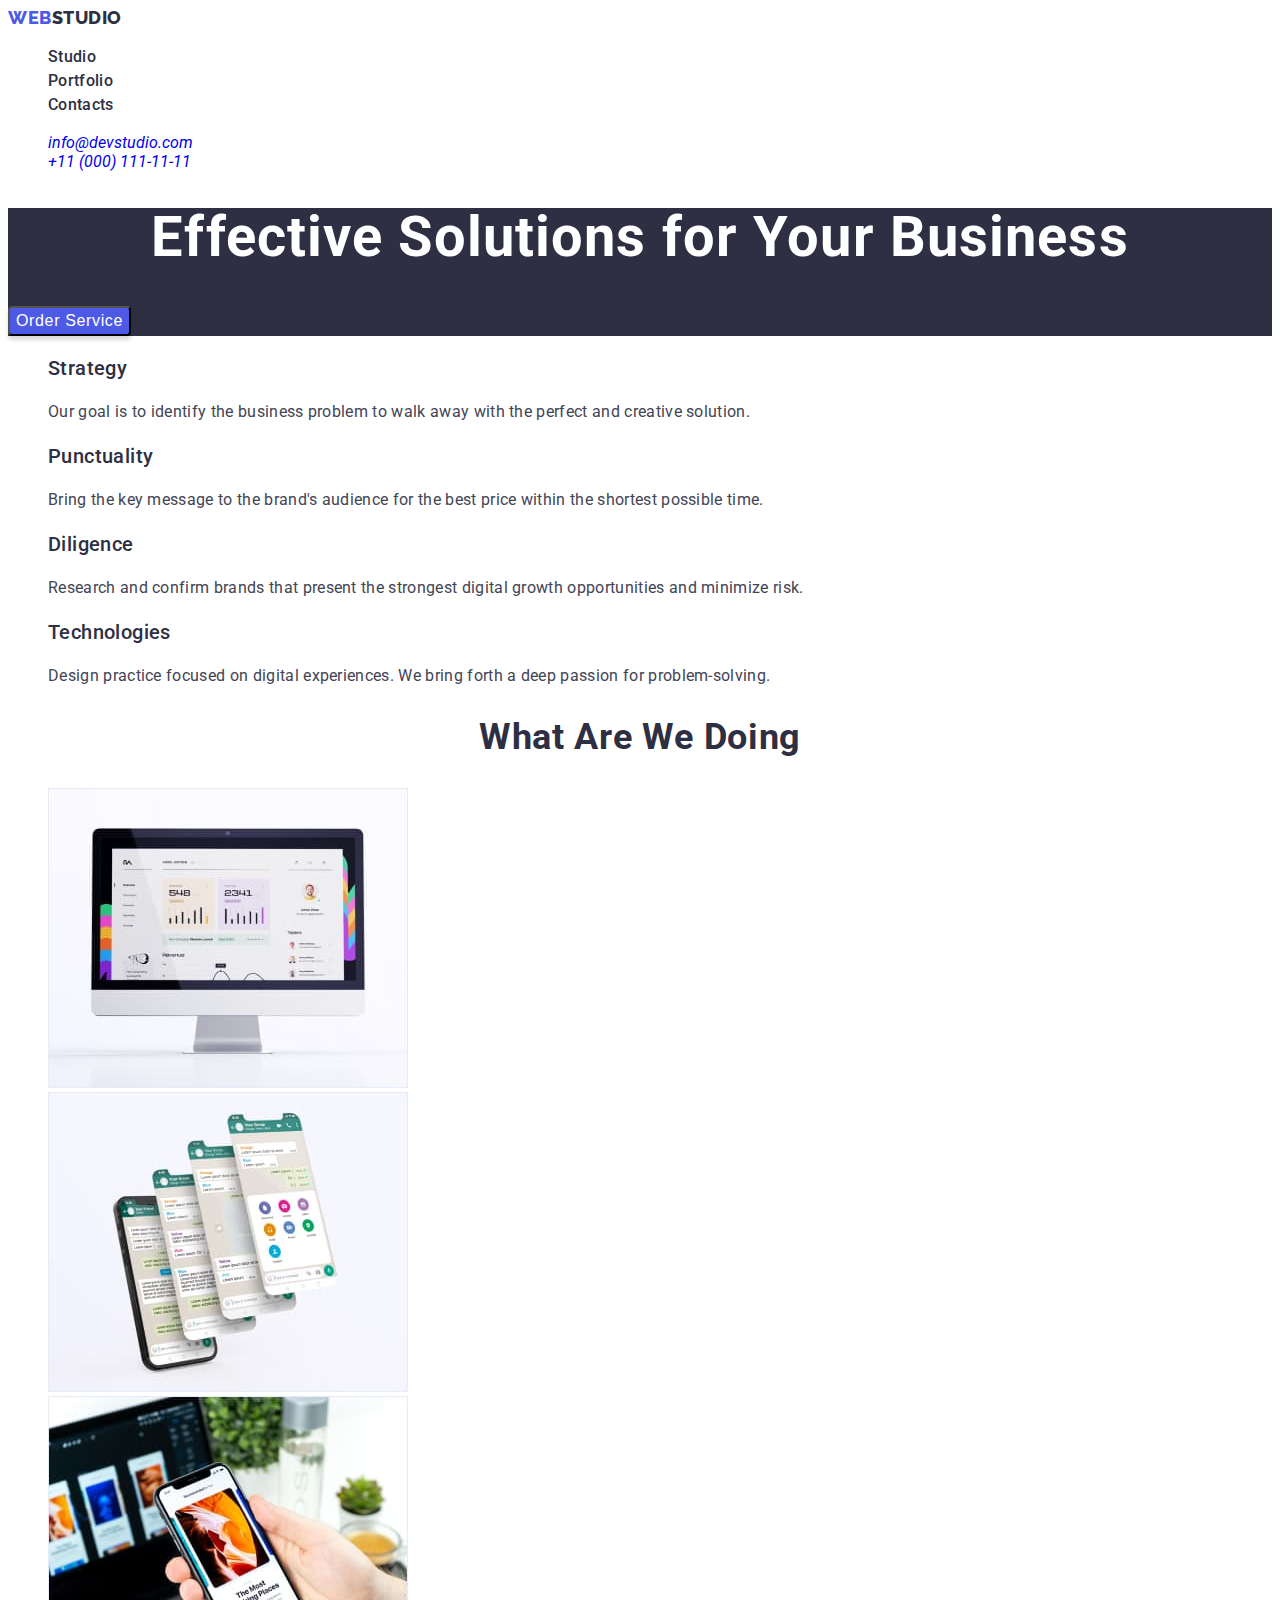
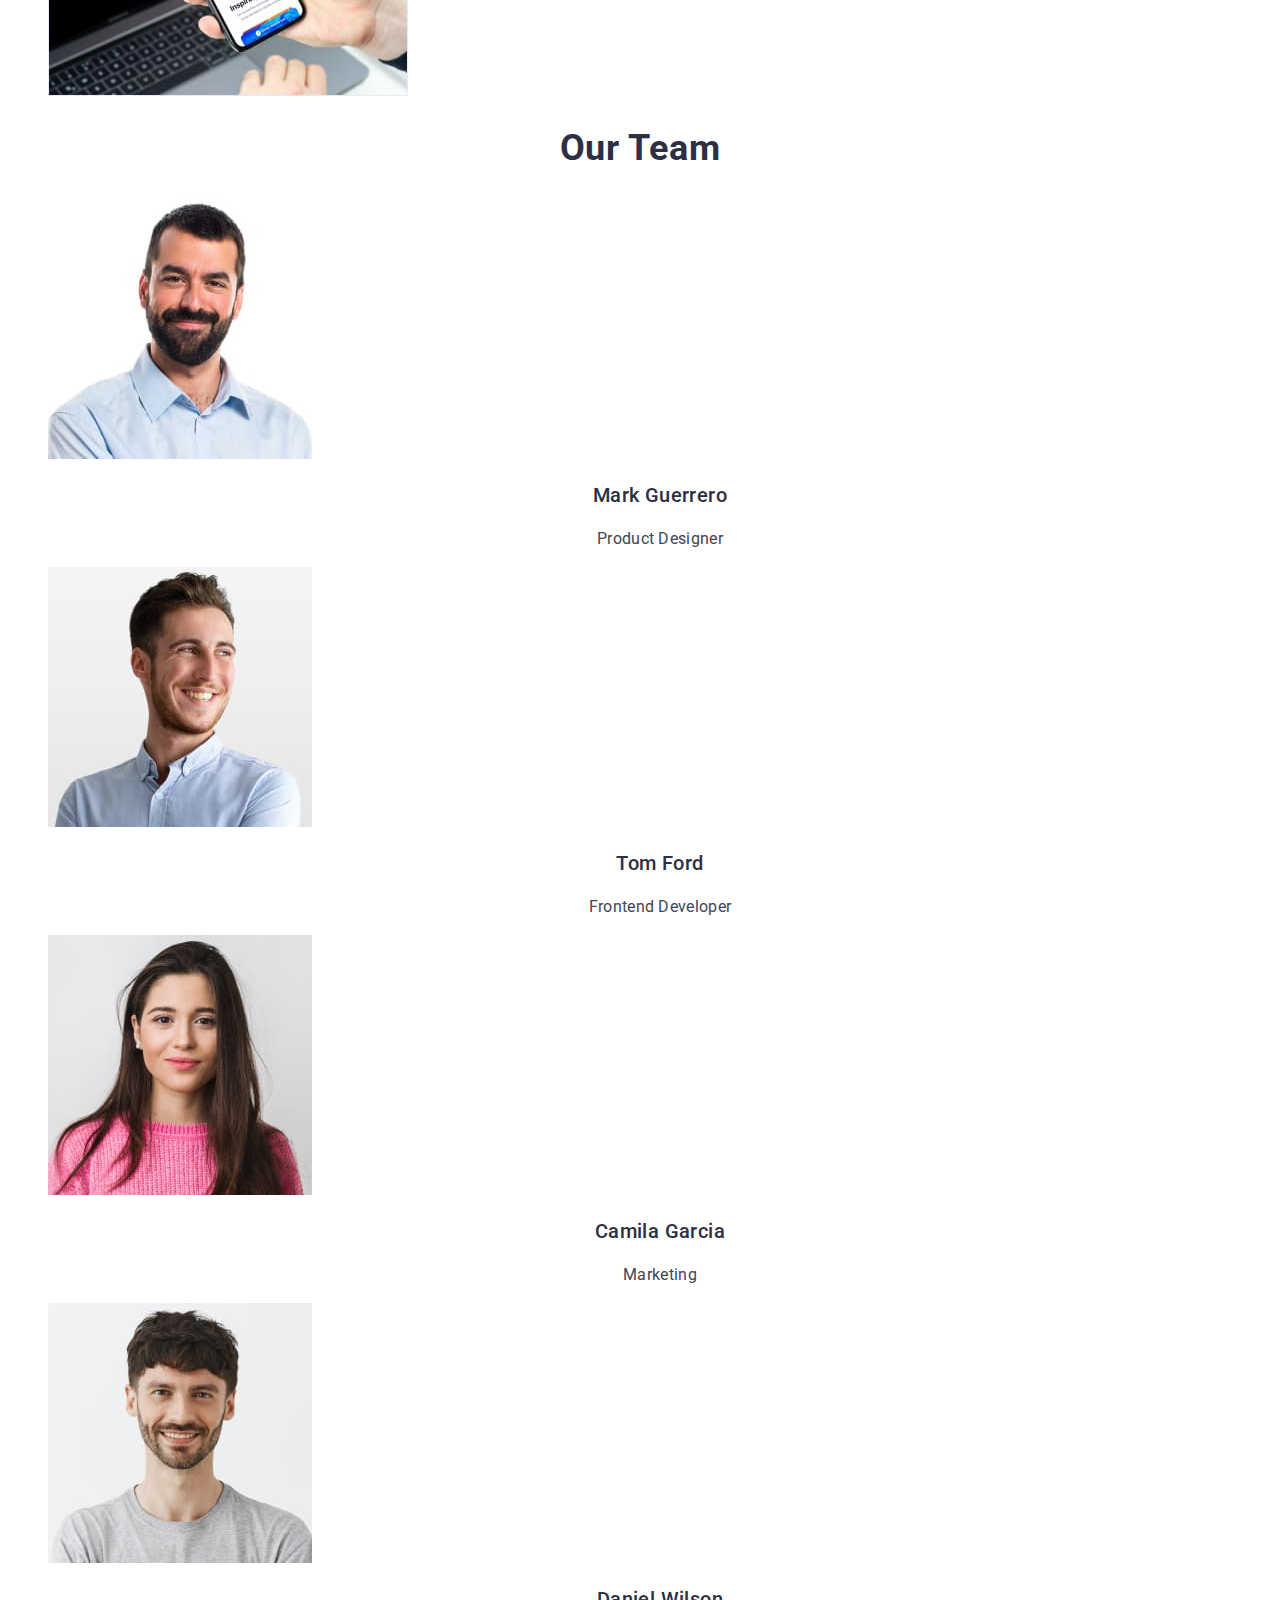
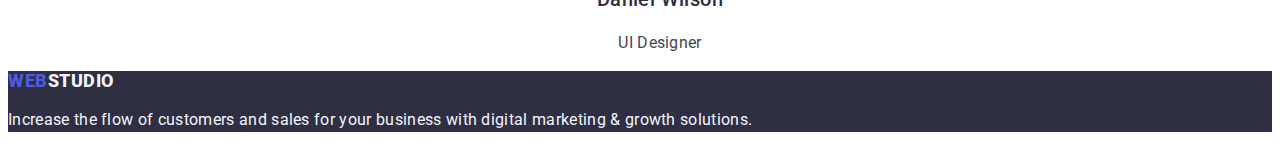
==== index.html @ 1d921d9d "2222" ====
<!DOCTYPE html>
<html lang="en">
<head>
    <meta charset="UTF-8">
    <meta http-equiv="X-UA-Compatible" content="IE=edge">
    <meta name="viewport" content="width=device-width, initial-scale=1.0">
    <title>Homework</title>
    <link rel="preconnect" href="https://fonts.googleapis.com">
<link rel="preconnect" href="https://fonts.gstatic.com" crossorigin>
<link href="https://fonts.googleapis.com/css2?family=Raleway:wght@800&family=Roboto:wght@400;500;700&display=swap" rel="stylesheet">
    <link rel="stylesheet" href="./css/styles.css" />
</head>
<body>
    <!-- =============== HEADER =============== -->
<header class="page-header">
    <nav class="page-navigation">
    <a class="logo link" href="./index.html" rel="noopener noreferrer" target="_blank">Web<span class="logo_2">Studio</span></a>
            <ul class="nav-list">
            <li class="nav-item">
                <a class="nav-link link" href="./index.html" target="_blank" rel="noopener noreferrer">Studio</a></li>
            <li class="nav-item">
                <a class="nav-link link" href="./portfolio.html" rel="noopener noreferrer" target="_blank">Portfolio</a></li>
            <li class="nav-item">
                <a class="nav-link link" href="" rel="noopener noreferrer" target="_blank">Contacts</a></li>
        </ul>
          </nav>
    <address class="page-address">
        <ul class="address-list">
            <li class="address-item">
                <a class="header-email link" href="mailto:info@devstudio.com">info@devstudio.com</a></li>
            <li class="address-item">
                <a class="header-phone link" href="tel:+110001111111">+11 (000) 111-11-11</a></li>
        </ul>
    </address>
</header>
<main>
    <!-- =============== HERO =============== -->
    <section class="hero-section">
        <h1 class="hero-title">Effective Solutions
            for Your Business</h1>
            <button class="hero-btn" type="button">Order Service</button>
    </section>
    <!-- =============== ADVANTAGES =============== -->
    <section class="advantages-section">
        <h2 hidden>ADVANTAGES</h2>
        <ul class="advantages-list">
            <li class="advantages-item">
                <h3 class="advantages-title">
                    Strategy
                </h3>
                <p class="advantages-suptitle">Our goal is to identify the business
                    problem to walk away with the perfect and creative solution. </p>
            </li>
            <li class="advantages-item">
                <h3 class="advantages-title">
                    Punctuality 
                </h3>
                <p class="advantages-suptitle">Bring the key message to the brand's audience for the best price within the shortest possible time.</p>
            </li>
            <li class="advantages-item">
                <h3 class="advantages-title">
                    Diligence
                </h3>
                <p class="advantages-suptitle">Research and confirm brands that present the strongest digital growth opportunities and minimize risk.</p>
            </li>
            <li class="advantages-item">
                <h3 class="advantages-title">
                    Technologies  
                </h3>
                <p class="advantages-suptitle">Design practice focused on digital experiences. We bring forth a deep passion for problem-solving.</p>
            </li>
        </ul>
    </section>
    <!-- =============== ACTIVITY =============== -->
    <section class="activity-section">
        <h2 class="activity-title">What are we doing</h2>
        <ul class="activity-list">
            <li class="activity-item">
                <img class="activity-img" src="./images/image1.jpg" alt="computer's version" width="360">
            </li>
            <li class="activity-item">
                <img class="activity-img" src="./images/image2.jpg" alt="massenger's version" width="360">
            </li>
            <li class="activity-item">
                <img class="activity-img" src="./images/image3.jpg" alt="mobile's version" width="360">
            </li>
        </ul>
    </section>
    <!-- =============== OUR TEAM =============== -->
    <section class="team-section">
<h2 class="team-title">Our Team</h2>
<ul class="team-list">
    <li class="team-item">
        <img class="team-img" src="./images/image4.jpg" alt="Mark's photo" width="264">
        <h3 class="team-name">Mark Guerrero</h3>
        <p class="team-suptitle">Product Designer</p>
    </li>
    <li class="team-item">
        <img class="team-img" src="./images/image5.jpg" alt="Tom's photo" width="264">
        <h3 class="team-name">Tom Ford</h3>
        <p class="team-suptitle">Frontend Developer</p>
    </li>
    <li class="team-item">
        <img class="team-img" src="./images/image6.jpg" alt="Camila's photo" width="264">
        <h3 class="team-name">Camila Garcia</h3>
        <p class="team-suptitle">Marketing</p>
    </li>
    <li class="team-item">
        <img class="team-img" src="./images/image7.jpg" alt="Daniel's photo" width="264">
        <h3 class="team-name">Daniel Wilson</h3>
        <p class="team-suptitle">UI Designer</p>
    </li>
</ul>
    </section>
</main>
<!-- =============== FOOTER =============== -->
    <footer class="footer-section">
        <a class="footer-logo link" href="./index.html" rel="noopener noreferrer" target="_blank">Web<span
                class="footer-logo_2">Studio</span></a>
            <p class="footer-suptitle">Increase the flow of customers and sales for your business with digital marketing & growth solutions.</p>
    </footer>
 
</body>
</html>
---- css/styles.css ----
:root 
{}

body 
{font-family: "Roboto", sans-serif;
    background-color: #FFFFFF;
font-style: normal;}

.link {text-decoration: none;
list-style: none;}

    /* ========= HEADER ========= */
.logo 
{font-family: 'Raleway';
    font-weight: 800;
    font-size: 18px;
    line-height: 1.16;
    display: flex;
    align-items: center;
    letter-spacing: 0.03em;
    text-transform: uppercase;
    color: #4D5AE5;}

    .logo_2 
    {font-family: 'Raleway';
        font-weight: 800;
        font-size: 18px;
        line-height: 1.16;
        display: flex;
        align-items: center;
        letter-spacing: 0.03em;
        text-transform: uppercase;    
        color: #2E2F42;}
.nav-list
{list-style: none;}

 .nav-link 
 {  font-weight: 500;
    font-size: 16px;
    line-height: 1.5;
    letter-spacing: 0.02em;
    color: #2E2F42;}

    .address-list 
    {list-style: none;}
    
    .header-email .header-phone
    {
      font-style: normal;
        font-weight: 400;
        font-size: 16px;
        line-height: 1.5;
            letter-spacing: 0.02em;
        color: #434455;}

        /* ========= HERO ========= */
      .hero-section
        {background-color: #2E2F42;}

     .hero-title 
        {font-weight: 700;
            font-size: 56px;
            line-height: 1.07;
            text-align: center;
            letter-spacing: 0.02em;
                    color: #FFFFFF;}

    .hero-btn
      {font-weight: 500;
         font-size: 16px;
        line-height: 1.5;
      display: flex;
    align-items: center;
       letter-spacing: 0.04em;
        color: #FFFFFF;
           background-color: #4D5AE5;
     box-shadow: 0px 4px 4px rgba(0, 0, 0, 0.15);
     border-radius: 4px; 
    cursor: pointer;
     } 
        
    .hero-btn:hover,
        .hero-btn:focus
        {
          background-color: #404BBF;} 

        /* ========= ADVANTAGES ========= */
        .advantages-list 
        {list-style: none;}

        .advantages-title
        {font-weight: 500;
          font-size: 20px;
          line-height: 1.2;
          letter-spacing: 0.02em;      
          color: #2E2F42;}

          .advantages-suptitle
          {font-weight: 400;
            font-size: 16px;
            line-height: 1.5;
           letter-spacing: 0.02em;
           color: #434455;}

           /* ========= ACTIVITY ========= */
.activity-title
{font-weight: 700;
  font-size: 36px;
  line-height: 1.11;
  text-align: center;
  letter-spacing: 0.02em;
  text-transform: capitalize;
  color: #2E2F42;}

.activity-list
{list-style: none;}

 /* ========= OUR TEAM ========= */

.team-title
{font-weight: 700;
  font-size: 36px;
  line-height: 1.11;
  text-align: center;
  letter-spacing: 0.02em;
  text-transform: capitalize;
  color: #2E2F42;}

  .team-list
  {list-style: none;}

  .team-name
  {font-weight: 500;
    font-size: 20px;
    line-height: 24px;
    text-align: center;
    letter-spacing: 0.02em;
      color: #2E2F42;}

      .team-suptitle
      {font-weight: 400;
        font-size: 16px;
        line-height: 24px;
              text-align: center;
        letter-spacing: 0.02em;
              color: #434455;}

/* ========= FOOTER ========= */
.footer-section
{background-color: #2E2F42;}

.footer-logo
{font-weight: 800;
  font-size: 18px;
  line-height: 1.16;
  display: flex;
  align-items: center;
  letter-spacing: 0.03em;
  text-transform: uppercase;
  color: #4D5AE5;}

  .footer-logo_2
  {font-weight: 800;
    font-size: 18px;
    line-height: 1.16;
     display: flex;
    align-items: center;
    letter-spacing: 0.03em;
    text-transform: uppercase;
      color: #F4F4FD;}

  .footer-suptitle
  {font-weight: 400;
    font-size: 16px;
    line-height: 1.5; 
    letter-spacing: 0.02em;
    color: #F4F4FD;}

    /* ========= PORTFOLIO ========= */

    .portfolio-btn-list
    {list-style: none;}

    .portfolio-btn
    {font-weight: 500;
      font-size: 16px;
      line-height: 1.5;
          display: flex;
      align-items: center;
      text-align: center;
      letter-spacing: 0.04em;
          color: #4D5AE5;
        background-color: #F4F4FD;
      padding: 12px 24px;}

      .portfolio-btn:hover,
      .portfolio-btn:focus
      {background-color: #404BBF;
        color: #FFFFFF;      }

.portfolio-image-list
{list-style: none;}

.portfolio-image-title
{font-weight: 500;
  font-size: 20px;
  line-height: 1.2;
  letter-spacing: 0.02em;
  color: #2E2F42;}

  .portfolio-image-suptitle
  {font-weight: 400;
    font-size: 16px;
    line-height: 1.5;
      letter-spacing: 0.02em;
      color: #434455;}
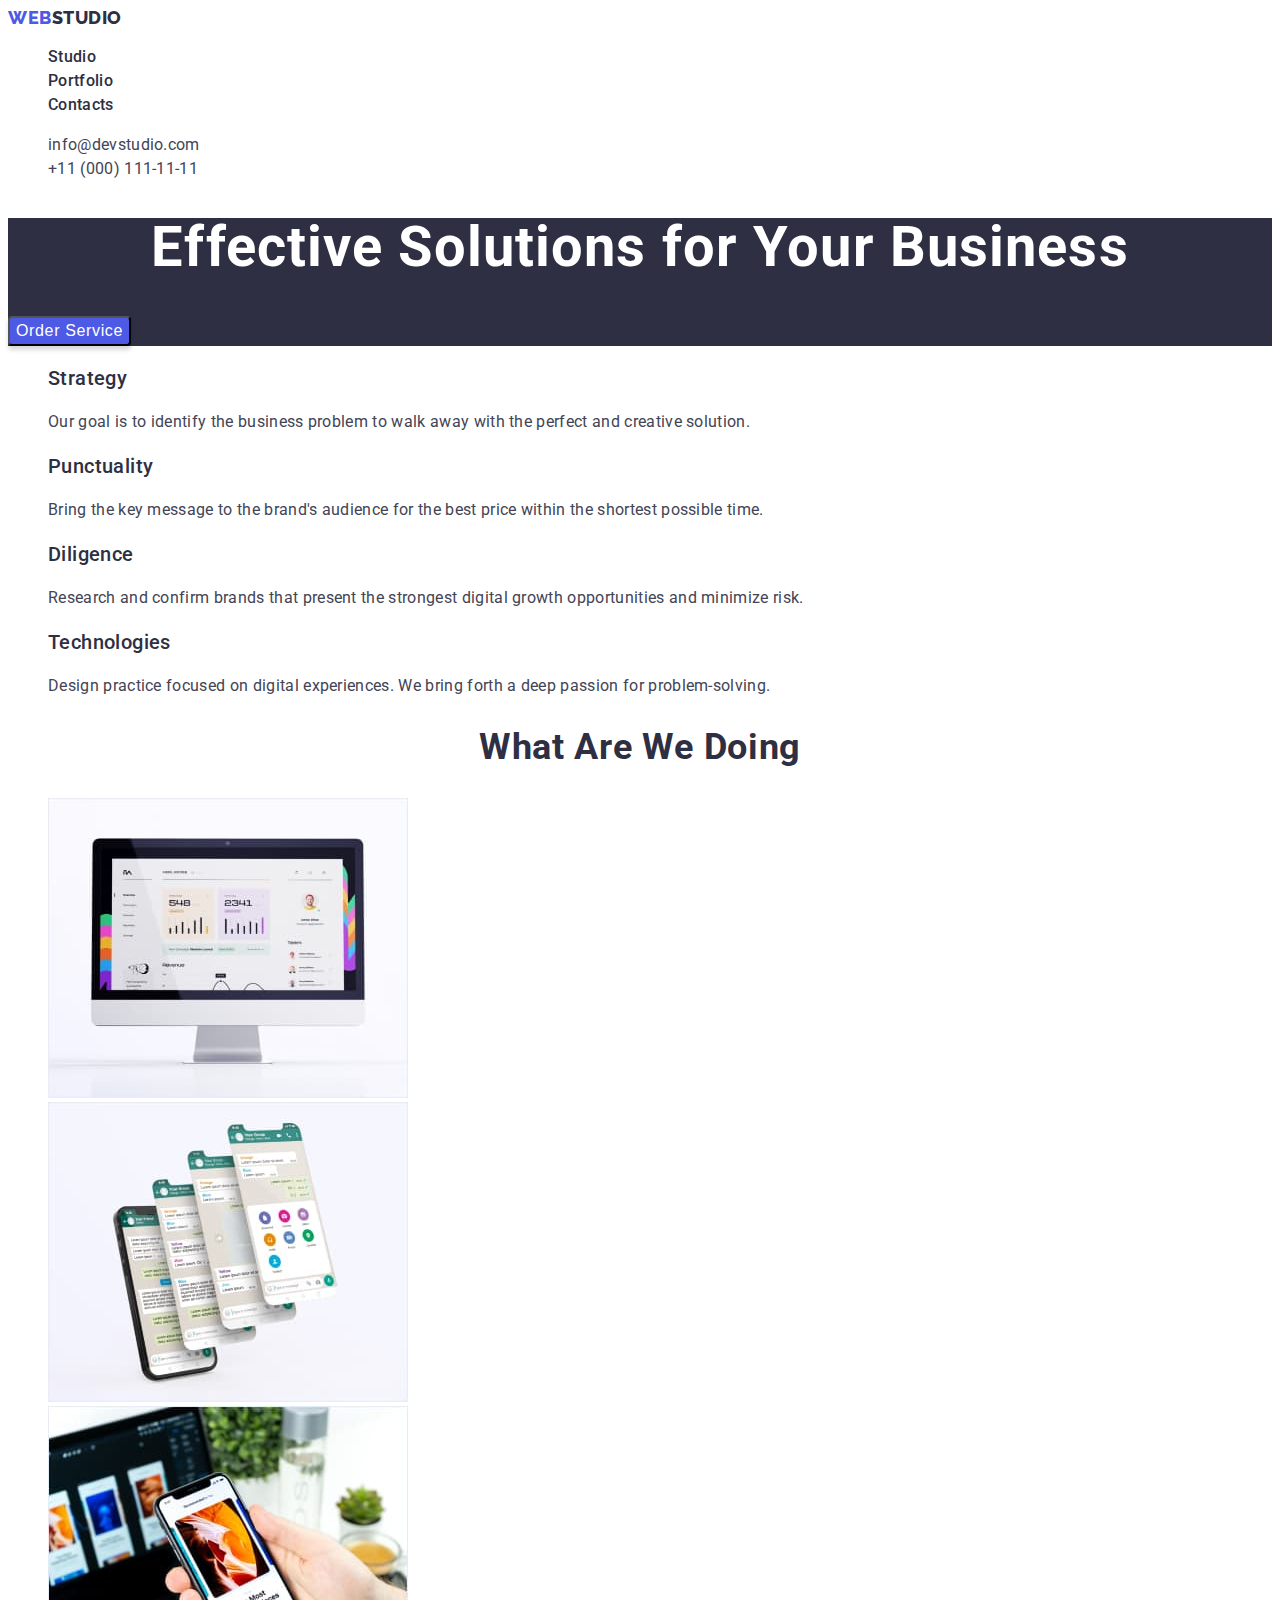
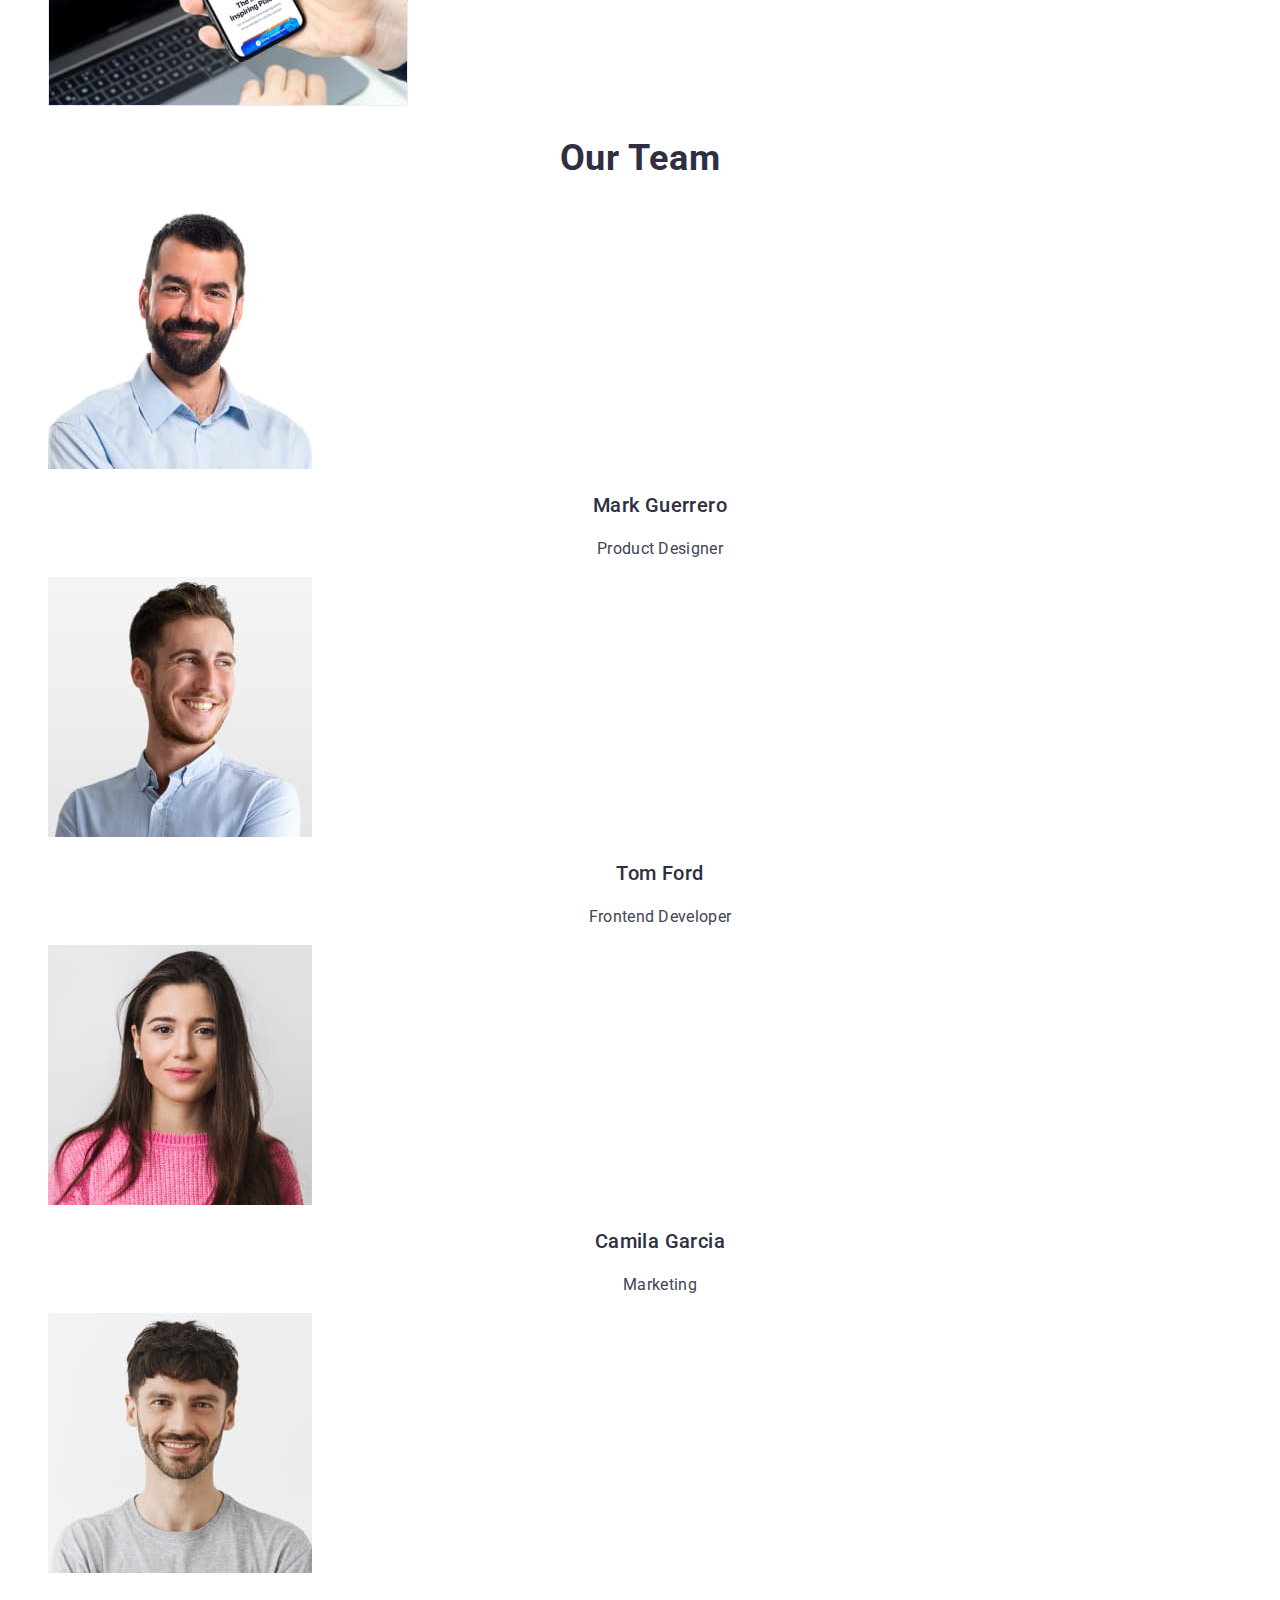
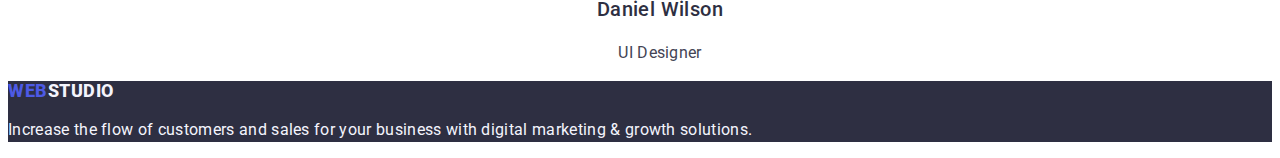
==== commit 544a929f: "2222" ====
--- a/index.html
+++ b/index.html
@@ -14,22 +14,22 @@
     <!-- =============== HEADER =============== -->
 <header class="page-header">
     <nav class="page-navigation">
-    <a class="logo link" href="./index.html" rel="noopener noreferrer" target="_blank">Web<span class="logo_2">Studio</span></a>
+    <a class="logo link" href="./index.html" rel="noopener noreferrer">Web<span class="logo_2">Studio</span></a>
             <ul class="nav-list">
             <li class="nav-item">
-                <a class="nav-link link" href="./index.html" target="_blank" rel="noopener noreferrer">Studio</a></li>
+                <a class="nav-link link" href="./index.html" rel="noopener noreferrer">Studio</a></li>
             <li class="nav-item">
-                <a class="nav-link link" href="./portfolio.html" rel="noopener noreferrer" target="_blank">Portfolio</a></li>
+                <a class="nav-link link" href="./portfolio.html" rel="noopener noreferrer">Portfolio</a></li>
             <li class="nav-item">
-                <a class="nav-link link" href="" rel="noopener noreferrer" target="_blank">Contacts</a></li>
+                <a class="nav-link link" href="" rel="noopener noreferrer">Contacts</a></li>
         </ul>
           </nav>
     <address class="page-address">
         <ul class="address-list">
             <li class="address-item">
-                <a class="header-email link" href="mailto:info@devstudio.com">info@devstudio.com</a></li>
+                <a class="header-contacts link" href="mailto:info@devstudio.com">info@devstudio.com</a></li>
             <li class="address-item">
-                <a class="header-phone link" href="tel:+110001111111">+11 (000) 111-11-11</a></li>
+                <a class="header-contacts link" href="tel:+110001111111">+11 (000) 111-11-11</a></li>
         </ul>
     </address>
 </header>
@@ -115,7 +115,7 @@
 </main>
 <!-- =============== FOOTER =============== -->
     <footer class="footer-section">
-        <a class="footer-logo link" href="./index.html" rel="noopener noreferrer" target="_blank">Web<span
+        <a class="footer-logo link" href="./index.html" rel="noopener noreferrer">Web<span
                 class="footer-logo_2">Studio</span></a>
             <p class="footer-suptitle">Increase the flow of customers and sales for your business with digital marketing & growth solutions.</p>
     </footer>
--- a/css/styles.css
+++ b/css/styles.css
@@ -1,9 +1,14 @@
 :root 
-{}
+{--main-bg-color: #FFFFFF;
+--iris-btn-background: #4D5AE5;
+--main-text-color: #2E2F42;
+--slate-contacts-color: #434455;
+--hover-ocean-color: #404BBF;
+--cloud-suptitle-light: #F4F4FD;}
 
 body 
 {font-family: "Roboto", sans-serif;
-    background-color: #FFFFFF;
+    background-color: var(--main-bg-color);
 font-style: normal;}
 
 .link {text-decoration: none;
@@ -19,7 +24,7 @@
     align-items: center;
     letter-spacing: 0.03em;
     text-transform: uppercase;
-    color: #4D5AE5;}
+    color: var(--iris-btn-background);}
 
     .logo_2 
     {font-family: 'Raleway';
@@ -30,7 +35,7 @@
         align-items: center;
         letter-spacing: 0.03em;
         text-transform: uppercase;    
-        color: #2E2F42;}
+        color: var(--main-text-color);}
 .nav-list
 {list-style: none;}
 
@@ -39,23 +44,29 @@
     font-size: 16px;
     line-height: 1.5;
     letter-spacing: 0.02em;
-    color: #2E2F42;}
+    color: var(--main-text-color);}
+
+    .nav-link:hover,
+        .nav-link:focus 
+        {color: var(--hover-ocean-color);}
 
     .address-list 
     {list-style: none;}
     
-    .header-email .header-phone
-    {
-      font-style: normal;
+    .header-contacts
+    {  font-style: normal;
         font-weight: 400;
         font-size: 16px;
         line-height: 1.5;
-            letter-spacing: 0.02em;
-        color: #434455;}
-
+        letter-spacing: 0.02em;
+        color: var(--slate-contacts-color);}
+
+.header-contacts:hover,
+.header-contacts:focus 
+{color: var(--hover-ocean-color);}
         /* ========= HERO ========= */
       .hero-section
-        {background-color: #2E2F42;}
+        {background-color: var(--main-text-color);}
 
      .hero-title 
         {font-weight: 700;
@@ -63,7 +74,7 @@
             line-height: 1.07;
             text-align: center;
             letter-spacing: 0.02em;
-                    color: #FFFFFF;}
+            color: var(--main-bg-color);}
 
     .hero-btn
       {font-weight: 500;
@@ -72,8 +83,8 @@
       display: flex;
     align-items: center;
        letter-spacing: 0.04em;
-        color: #FFFFFF;
-           background-color: #4D5AE5;
+        color: var(--main-bg-color);
+           background-color: var(--iris-btn-background);
      box-shadow: 0px 4px 4px rgba(0, 0, 0, 0.15);
      border-radius: 4px; 
     cursor: pointer;
@@ -82,7 +93,7 @@
     .hero-btn:hover,
         .hero-btn:focus
         {
-          background-color: #404BBF;} 
+          background-color: var(--hover-ocean-color);} 
 
         /* ========= ADVANTAGES ========= */
         .advantages-list 
@@ -93,14 +104,14 @@
           font-size: 20px;
           line-height: 1.2;
           letter-spacing: 0.02em;      
-          color: #2E2F42;}
+          color: var(--main-text-color);}
 
           .advantages-suptitle
           {font-weight: 400;
             font-size: 16px;
             line-height: 1.5;
            letter-spacing: 0.02em;
-           color: #434455;}
+           color: var(--slate-contacts-color);}
 
            /* ========= ACTIVITY ========= */
 .activity-title
@@ -110,7 +121,7 @@
   text-align: center;
   letter-spacing: 0.02em;
   text-transform: capitalize;
-  color: #2E2F42;}
+  color: var(--main-text-color);}
 
 .activity-list
 {list-style: none;}
@@ -124,7 +135,7 @@
   text-align: center;
   letter-spacing: 0.02em;
   text-transform: capitalize;
-  color: #2E2F42;}
+  color: var(--main-text-color);}
 
   .team-list
   {list-style: none;}
@@ -135,7 +146,7 @@
     line-height: 24px;
     text-align: center;
     letter-spacing: 0.02em;
-      color: #2E2F42;}
+      color: var(--main-text-color);}
 
       .team-suptitle
       {font-weight: 400;
@@ -143,11 +154,11 @@
         line-height: 24px;
               text-align: center;
         letter-spacing: 0.02em;
-              color: #434455;}
+              color: var(--slate-contacts-color);}
 
 /* ========= FOOTER ========= */
 .footer-section
-{background-color: #2E2F42;}
+{background-color: var(--main-text-color);}
 
 .footer-logo
 {font-weight: 800;
@@ -157,7 +168,7 @@
   align-items: center;
   letter-spacing: 0.03em;
   text-transform: uppercase;
-  color: #4D5AE5;}
+  color: var(--iris-btn-background);}
 
   .footer-logo_2
   {font-weight: 800;
@@ -167,14 +178,14 @@
     align-items: center;
     letter-spacing: 0.03em;
     text-transform: uppercase;
-      color: #F4F4FD;}
+      color: var(--cloud-suptitle-light);}
 
   .footer-suptitle
   {font-weight: 400;
     font-size: 16px;
     line-height: 1.5; 
     letter-spacing: 0.02em;
-    color: #F4F4FD;}
+    color: var(--cloud-suptitle-light);}
 
     /* ========= PORTFOLIO ========= */
 
@@ -189,14 +200,14 @@
       align-items: center;
       text-align: center;
       letter-spacing: 0.04em;
-          color: #4D5AE5;
-        background-color: #F4F4FD;
+          color: var(--iris-btn-background);
+        background-color: var(--cloud-suptitle-light);
       padding: 12px 24px;}
 
       .portfolio-btn:hover,
       .portfolio-btn:focus
-      {background-color: #404BBF;
-        color: #FFFFFF;      }
+      {background-color: var(--hover-ocean-color);
+        color: var(--main-bg-color);      }
 
 .portfolio-image-list
 {list-style: none;}
@@ -206,11 +217,11 @@
   font-size: 20px;
   line-height: 1.2;
   letter-spacing: 0.02em;
-  color: #2E2F42;}
+  color: var(--main-text-color);}
 
   .portfolio-image-suptitle
   {font-weight: 400;
     font-size: 16px;
     line-height: 1.5;
       letter-spacing: 0.02em;
-      color: #434455;}+      color: var(--slate-contacts-color);}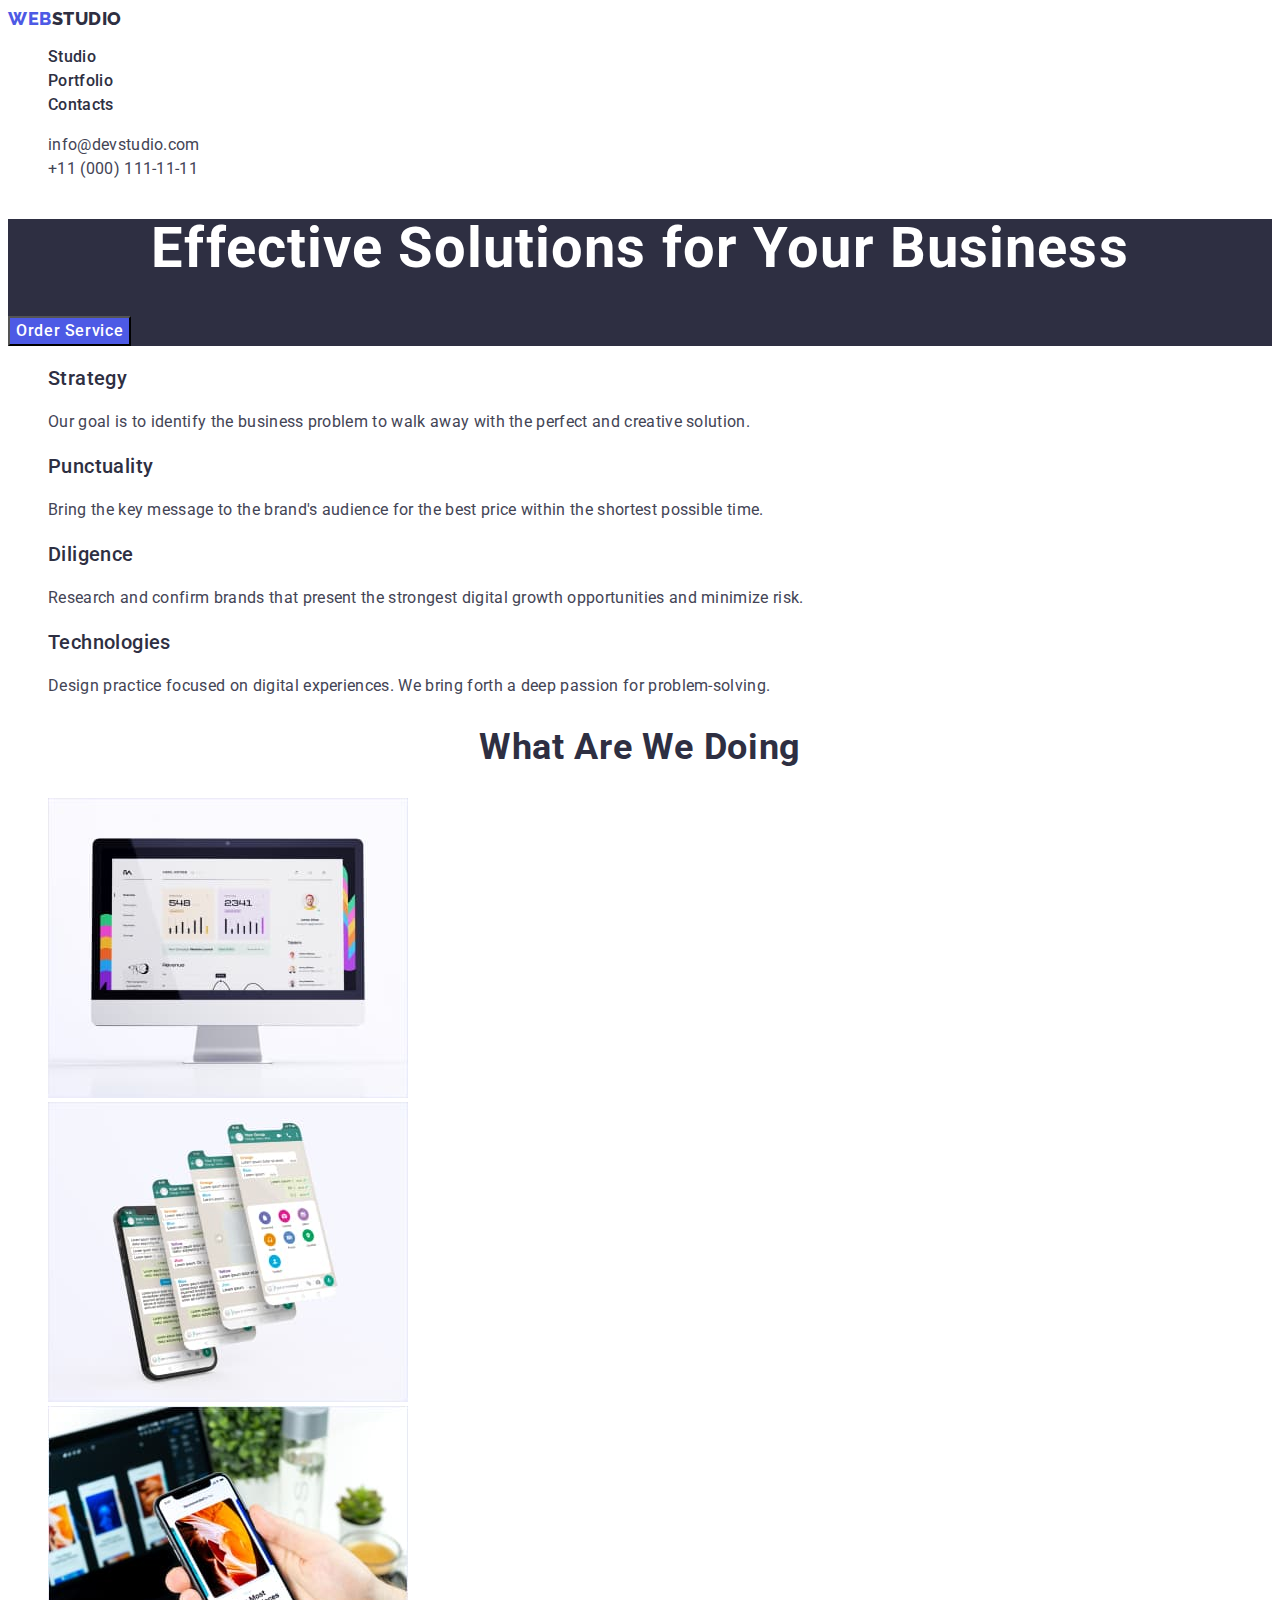
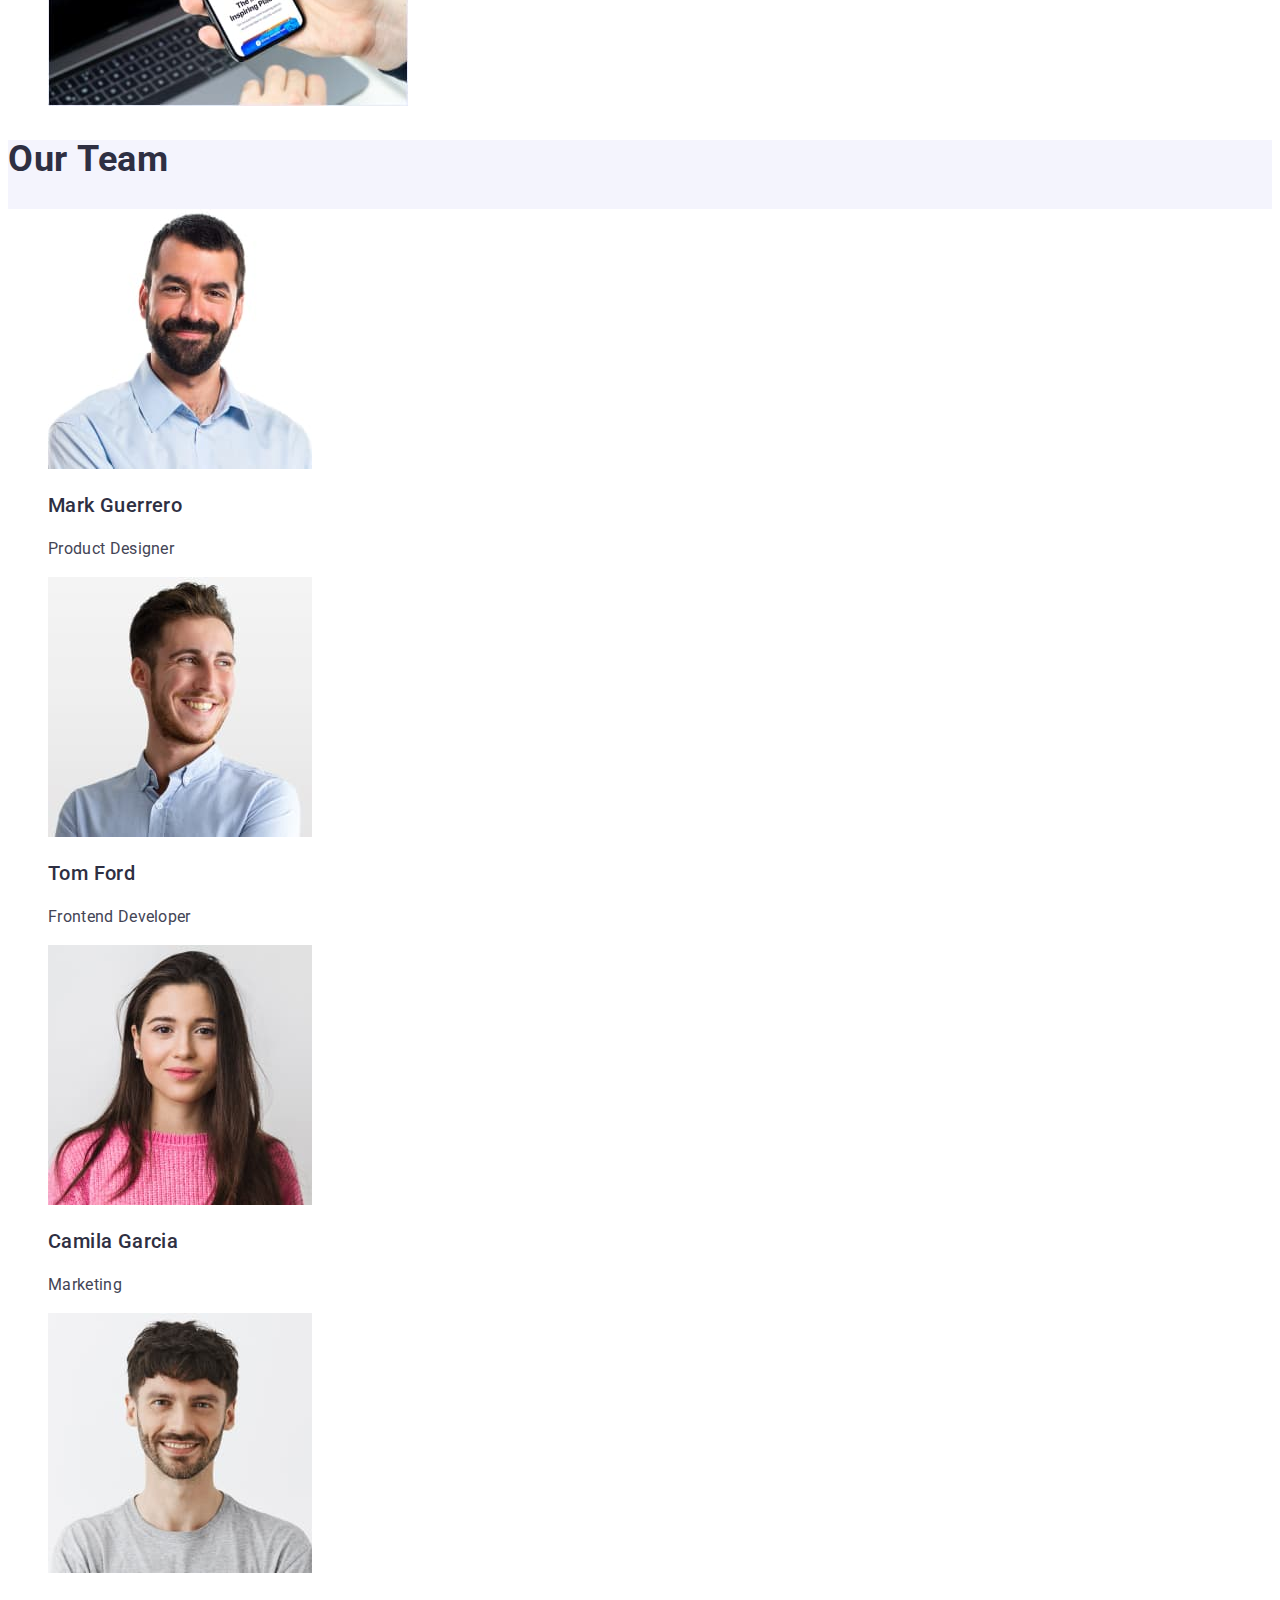
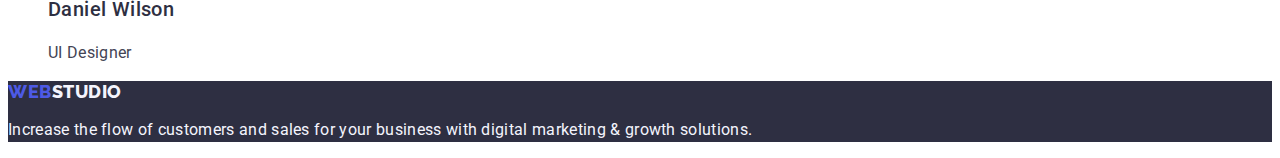
==== commit fc49bce3: "2222" ====
--- a/index.html
+++ b/index.html
@@ -15,7 +15,7 @@
 <header class="page-header">
     <nav class="page-navigation">
     <a class="logo link" href="./index.html" rel="noopener noreferrer">Web<span class="logo_2">Studio</span></a>
-            <ul class="nav-list">
+            <ul class="nav-list list">
             <li class="nav-item">
                 <a class="nav-link link" href="./index.html" rel="noopener noreferrer">Studio</a></li>
             <li class="nav-item">
@@ -25,7 +25,7 @@
         </ul>
           </nav>
     <address class="page-address">
-        <ul class="address-list">
+        <ul class="address-list list">
             <li class="address-item">
                 <a class="header-contacts link" href="mailto:info@devstudio.com">info@devstudio.com</a></li>
             <li class="address-item">
@@ -74,7 +74,7 @@
     <!-- =============== ACTIVITY =============== -->
     <section class="activity-section">
         <h2 class="activity-title">What are we doing</h2>
-        <ul class="activity-list">
+        <ul class="activity-list list">
             <li class="activity-item">
                 <img class="activity-img" src="./images/image1.jpg" alt="computer's version" width="360">
             </li>
@@ -89,7 +89,7 @@
     <!-- =============== OUR TEAM =============== -->
     <section class="team-section">
 <h2 class="team-title">Our Team</h2>
-<ul class="team-list">
+<ul class="team-list list">
     <li class="team-item">
         <img class="team-img" src="./images/image4.jpg" alt="Mark's photo" width="264">
         <h3 class="team-name">Mark Guerrero</h3>
@@ -116,7 +116,7 @@
 <!-- =============== FOOTER =============== -->
     <footer class="footer-section">
         <a class="footer-logo link" href="./index.html" rel="noopener noreferrer">Web<span
-                class="footer-logo_2">Studio</span></a>
+                class="footer-logo-2">Studio</span></a>
             <p class="footer-suptitle">Increase the flow of customers and sales for your business with digital marketing & growth solutions.</p>
     </footer>
  
--- a/css/styles.css
+++ b/css/styles.css
@@ -9,31 +9,28 @@
 body 
 {font-family: "Roboto", sans-serif;
     background-color: var(--main-bg-color);
+    color: var(--slate-contacts-color);
 font-style: normal;}
 
-.link {text-decoration: none;
-list-style: none;}
+.link {text-decoration: none;}
+.list {list-style: none;}
 
     /* ========= HEADER ========= */
 .logo 
-{font-family: 'Raleway';
+{font-family: 'Raleway', sans-serif;
     font-weight: 800;
     font-size: 18px;
-    line-height: 1.16;
-    display: flex;
-    align-items: center;
-    letter-spacing: 0.03em;
+    line-height: 1.17;
+     letter-spacing: 0.03em;
     text-transform: uppercase;
     color: var(--iris-btn-background);}
 
     .logo_2 
-    {font-family: 'Raleway';
+    {font-family: 'Raleway', sans-serif;
         font-weight: 800;
         font-size: 18px;
-        line-height: 1.16;
-        display: flex;
-        align-items: center;
-        letter-spacing: 0.03em;
+        line-height: 1.17;
+          letter-spacing: 0.03em;
         text-transform: uppercase;    
         color: var(--main-text-color);}
 .nav-list
@@ -50,12 +47,11 @@
         .nav-link:focus 
         {color: var(--hover-ocean-color);}
 
-    .address-list 
-    {list-style: none;}
+    .page-address
+    {font-style: normal;}
     
     .header-contacts
-    {  font-style: normal;
-        font-weight: 400;
+    {   font-weight: 400;
         font-size: 16px;
         line-height: 1.5;
         letter-spacing: 0.02em;
@@ -64,6 +60,7 @@
 .header-contacts:hover,
 .header-contacts:focus 
 {color: var(--hover-ocean-color);}
+
         /* ========= HERO ========= */
       .hero-section
         {background-color: var(--main-text-color);}
@@ -77,17 +74,14 @@
             color: var(--main-bg-color);}
 
     .hero-btn
-      {font-weight: 500;
+      {font-family: "Roboto", sans-serif;
+        font-weight: 500;
          font-size: 16px;
         line-height: 1.5;
-      display: flex;
-    align-items: center;
-       letter-spacing: 0.04em;
+              letter-spacing: 0.04em;
         color: var(--main-bg-color);
            background-color: var(--iris-btn-background);
-     box-shadow: 0px 4px 4px rgba(0, 0, 0, 0.15);
-     border-radius: 4px; 
-    cursor: pointer;
+          cursor: pointer;
      } 
         
     .hero-btn:hover,
@@ -127,24 +121,24 @@
 {list-style: none;}
 
  /* ========= OUR TEAM ========= */
+.team-section {background-color: var(--cloud-suptitle-light);}
 
 .team-title
 {font-weight: 700;
   font-size: 36px;
   line-height: 1.11;
-  text-align: center;
+  
   letter-spacing: 0.02em;
   text-transform: capitalize;
   color: var(--main-text-color);}
 
-  .team-list
-  {list-style: none;}
+  .team-list {background-color: var(--main-bg-color);}
 
   .team-name
   {font-weight: 500;
     font-size: 20px;
     line-height: 24px;
-    text-align: center;
+    
     letter-spacing: 0.02em;
       color: var(--main-text-color);}
 
@@ -152,7 +146,7 @@
       {font-weight: 400;
         font-size: 16px;
         line-height: 24px;
-              text-align: center;
+              
         letter-spacing: 0.02em;
               color: var(--slate-contacts-color);}
 
@@ -161,22 +155,20 @@
 {background-color: var(--main-text-color);}
 
 .footer-logo
-{font-weight: 800;
+{font-family: 'Raleway', sans-serif;
+  font-weight: 800;
   font-size: 18px;
-  line-height: 1.16;
-  display: flex;
-  align-items: center;
+  line-height: 1.17;
   letter-spacing: 0.03em;
   text-transform: uppercase;
   color: var(--iris-btn-background);}
 
-  .footer-logo_2
-  {font-weight: 800;
+  .footer-logo-2
+  {font-family: 'Raleway', sans-serif;
+    font-weight: 800;
     font-size: 18px;
-    line-height: 1.16;
-     display: flex;
-    align-items: center;
-    letter-spacing: 0.03em;
+    line-height: 1.17;
+         letter-spacing: 0.03em;
     text-transform: uppercase;
       color: var(--cloud-suptitle-light);}
 
@@ -196,13 +188,11 @@
     {font-weight: 500;
       font-size: 16px;
       line-height: 1.5;
-          display: flex;
-      align-items: center;
-      text-align: center;
+                    text-align: center;
       letter-spacing: 0.04em;
           color: var(--iris-btn-background);
         background-color: var(--cloud-suptitle-light);
-      padding: 12px 24px;}
+     }
 
       .portfolio-btn:hover,
       .portfolio-btn:focus
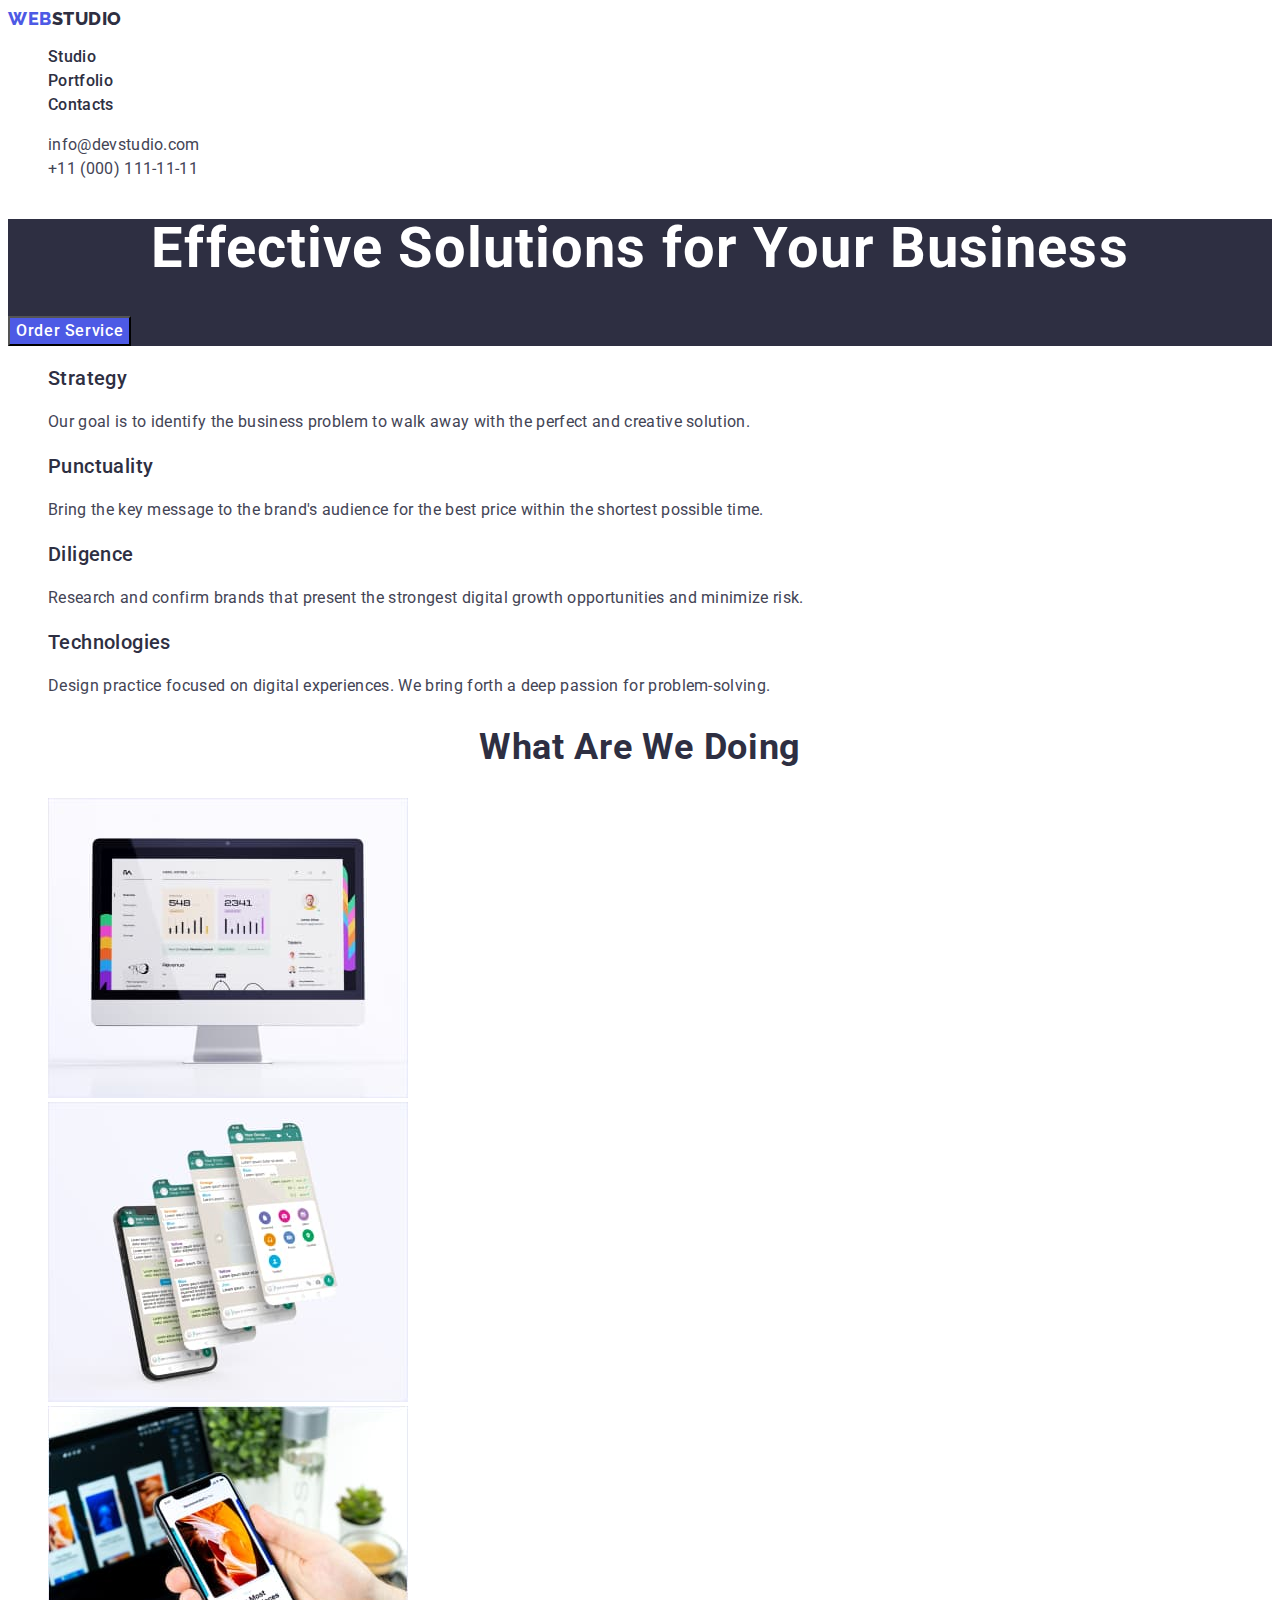
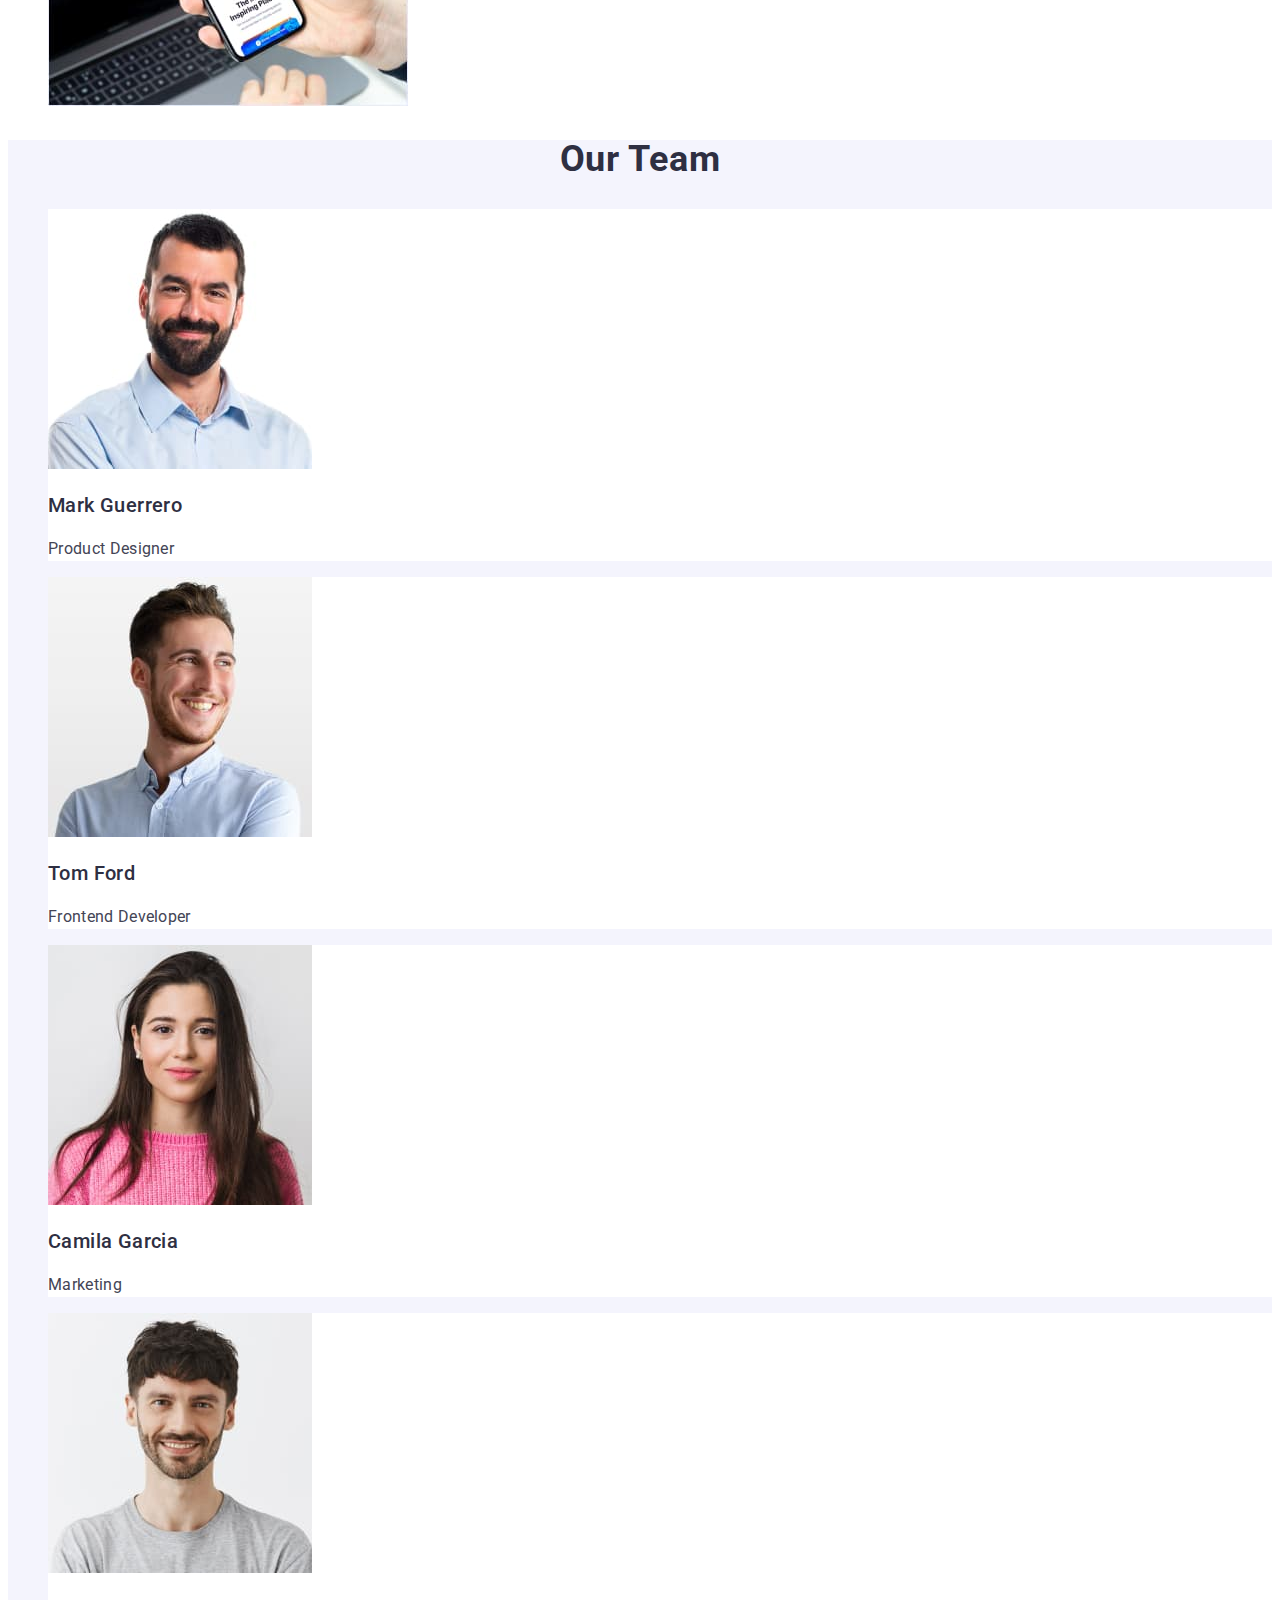
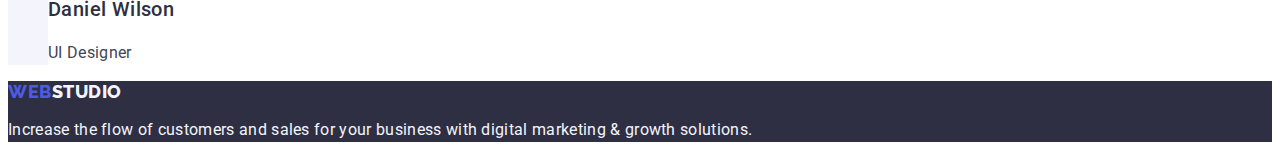
==== commit ec373e70: "2222" ====
--- a/index.html
+++ b/index.html
@@ -43,7 +43,7 @@
     <!-- =============== ADVANTAGES =============== -->
     <section class="advantages-section">
         <h2 hidden>ADVANTAGES</h2>
-        <ul class="advantages-list">
+        <ul class="advantages-list list">
             <li class="advantages-item">
                 <h3 class="advantages-title">
                     Strategy
@@ -115,8 +115,8 @@
 </main>
 <!-- =============== FOOTER =============== -->
     <footer class="footer-section">
-        <a class="footer-logo link" href="./index.html" rel="noopener noreferrer">Web<span
-                class="footer-logo-2">Studio</span></a>
+        <a class="logo link" href="./index.html" rel="noopener noreferrer">Web<span
+                class="footer-logo">Studio</span></a>
             <p class="footer-suptitle">Increase the flow of customers and sales for your business with digital marketing & growth solutions.</p>
     </footer>
  
--- a/css/styles.css
+++ b/css/styles.css
@@ -127,12 +127,13 @@
 {font-weight: 700;
   font-size: 36px;
   line-height: 1.11;
-  
+  text-align: center;
   letter-spacing: 0.02em;
   text-transform: capitalize;
   color: var(--main-text-color);}
 
-  .team-list {background-color: var(--main-bg-color);}
+  
+  .team-item {background-color: var(--main-bg-color);}
 
   .team-name
   {font-weight: 500;
@@ -154,7 +155,7 @@
 .footer-section
 {background-color: var(--main-text-color);}
 
-.footer-logo
+.logo
 {font-family: 'Raleway', sans-serif;
   font-weight: 800;
   font-size: 18px;
@@ -163,7 +164,7 @@
   text-transform: uppercase;
   color: var(--iris-btn-background);}
 
-  .footer-logo-2
+  .footer-logo
   {font-family: 'Raleway', sans-serif;
     font-weight: 800;
     font-size: 18px;
@@ -181,18 +182,15 @@
 
     /* ========= PORTFOLIO ========= */
 
-    .portfolio-btn-list
-    {list-style: none;}
-
-    .portfolio-btn
-    {font-weight: 500;
+   .portfolio-btn
+    {font-family: "Roboto", sans-serif;
+      font-weight: 500;
       font-size: 16px;
       line-height: 1.5;
-                    text-align: center;
       letter-spacing: 0.04em;
           color: var(--iris-btn-background);
         background-color: var(--cloud-suptitle-light);
-     }
+      cursor: pointer;}
 
       .portfolio-btn:hover,
       .portfolio-btn:focus
